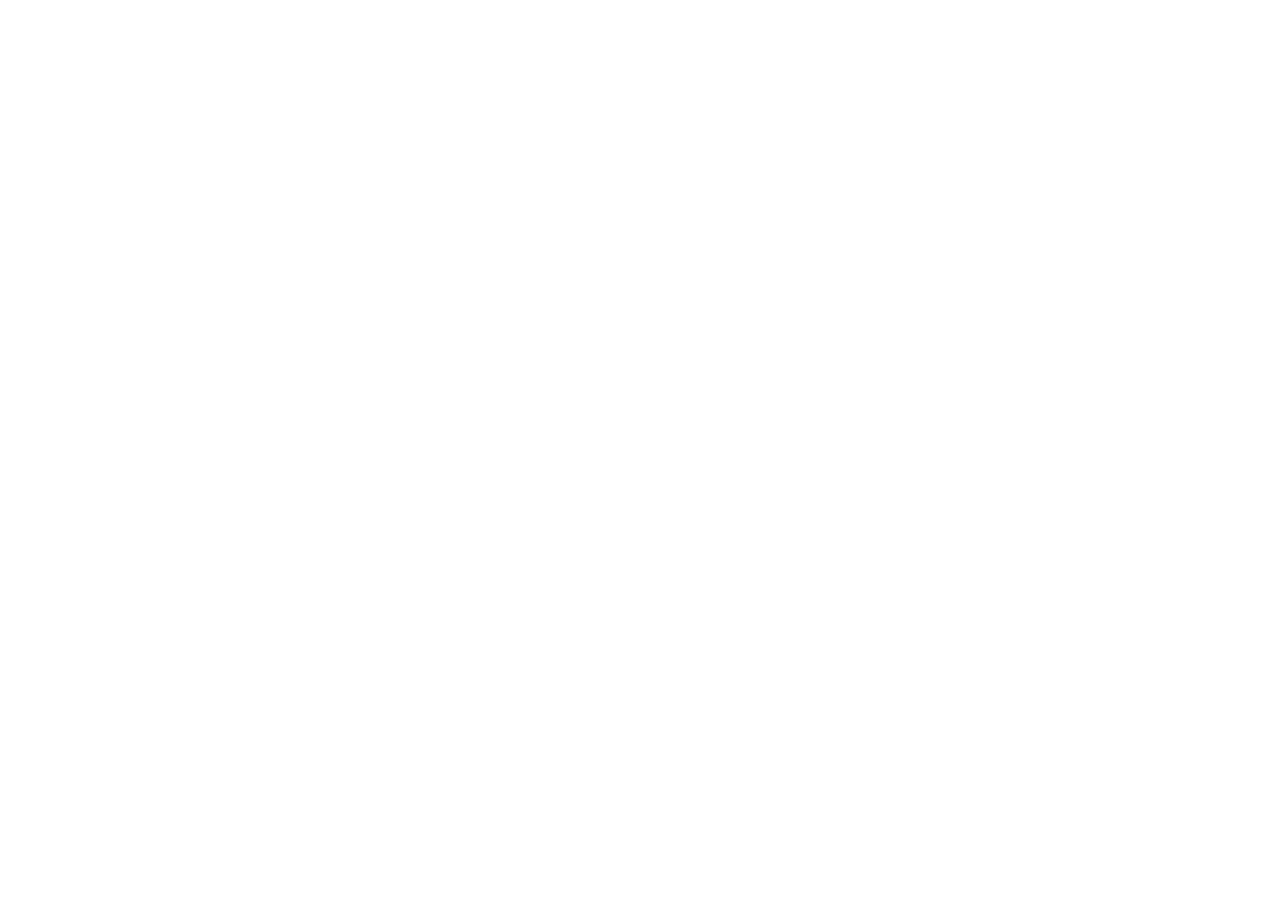
==== Lab4/lesson-10/index.html @ cdfcec5c "initial commit" ====
<!DOCTYPE html>
<html lang="en">
<head>
	<meta charset="utf-8" />
	<title>JavaScript Object Notation (JSON) | COMP1073 Client-Side JavaScript</title>
	<meta name="viewport" content="width=device-width, initial-scale=1.0" />
	<link href="css/normalize.css" rel="stylesheet" />
	<link href="css/styles.css" rel="stylesheet" />
	<script src="js/json.js" defer></script>
</head>

<body>
	<!-- STEP 1: Build out a HEADER and a SECTION element -->

	<!-- Proceed to js/json.js for the remainder of the lesson -->
</body>
</html>
---- Lab4/lesson-10/css/styles.css ----
@charset "utf-8";

html {
	box-sizing: border-box;
  }
*, *:before, *:after {
	box-sizing: inherit;
}

body {
	font-family: sans-serif;
	font-size: 150%;
	line-height: 1.4;
	width: 80%;
	margin: 0 auto;
}

/* header styles */

h1 {
  font-size: 3rem;
  text-align: center;
}

header p {
  font-size: 1.3rem;
  font-weight: bold;
  text-align: center;
}

/* section styles */
section {
	display: flex;
	justify-content: center;
	margin-bottom: 5rem;
}
section article {
	border: 1px solid black;
	box-shadow: 0 2px 14px grey;
	padding: 2.5%;
	width: 25%;
	margin: 0 1%;
}
article img {
	display: block;
	height: 150px;
	width: 90px;
}
section p {
  margin: 5px 0;
}

section ul {
  margin-top: 0;
}

h2 {
  font-size: 2.5rem;
  margin-bottom: 10px;
}
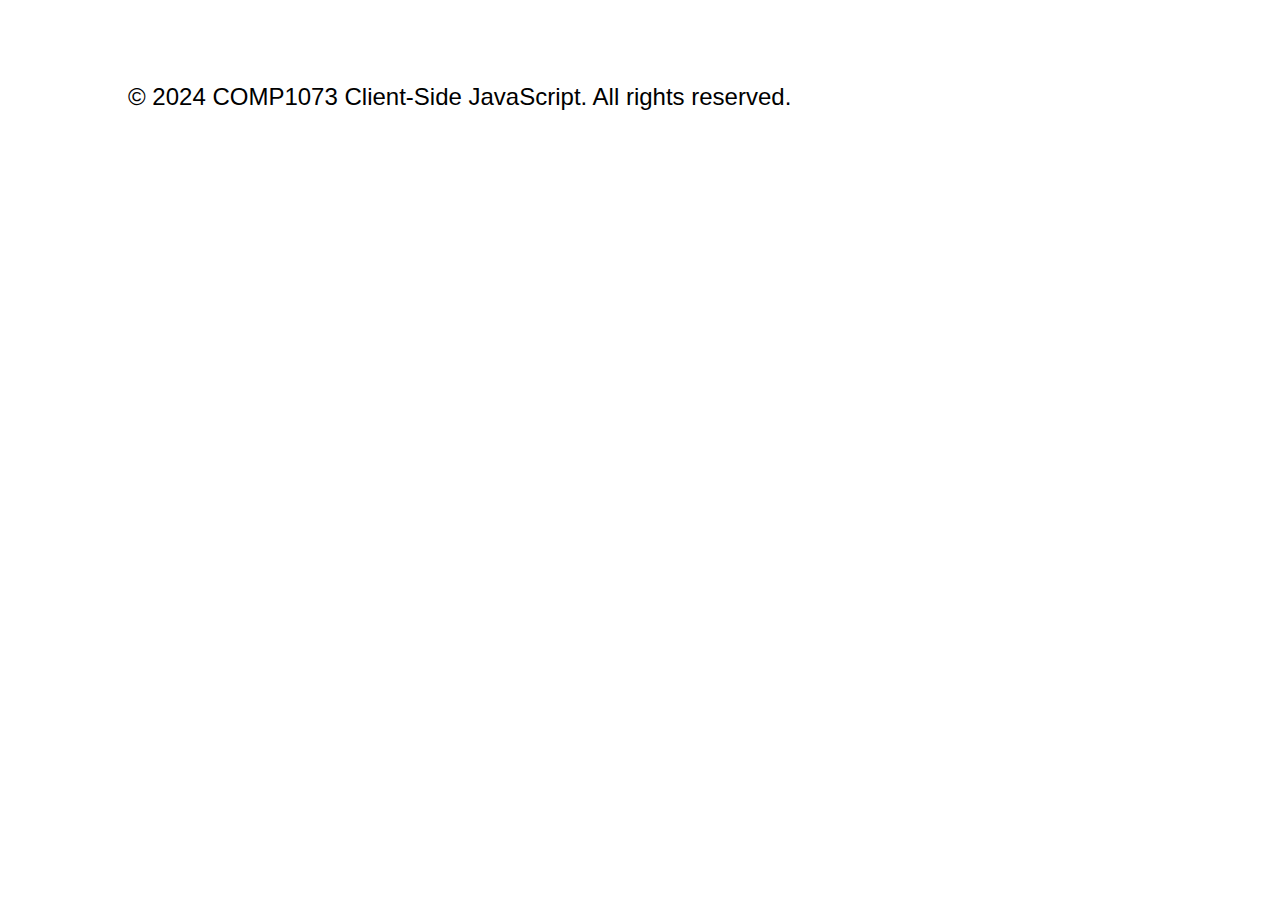
==== commit c2725076: "added header and a section element" ====
--- a/Lab4/lesson-10/index.html
+++ b/Lab4/lesson-10/index.html
@@ -11,7 +11,18 @@
 
 <body>
 	<!-- STEP 1: Build out a HEADER and a SECTION element -->
+	<!-- STEP 1: Build out a HEADER and a SECTION element -->
+	<header>
+		<!-- The JavaScript will dynamically populate this area with a title or company name -->
+	</header>
+	<section id="flavor-container">
 
+	</section>
+
+	<!-- Additional notes or footer (optional) -->
+	<footer>
+		<p>&copy; 2024 COMP1073 Client-Side JavaScript. All rights reserved.</p>
+	</footer>
 	<!-- Proceed to js/json.js for the remainder of the lesson -->
 </body>
 </html>
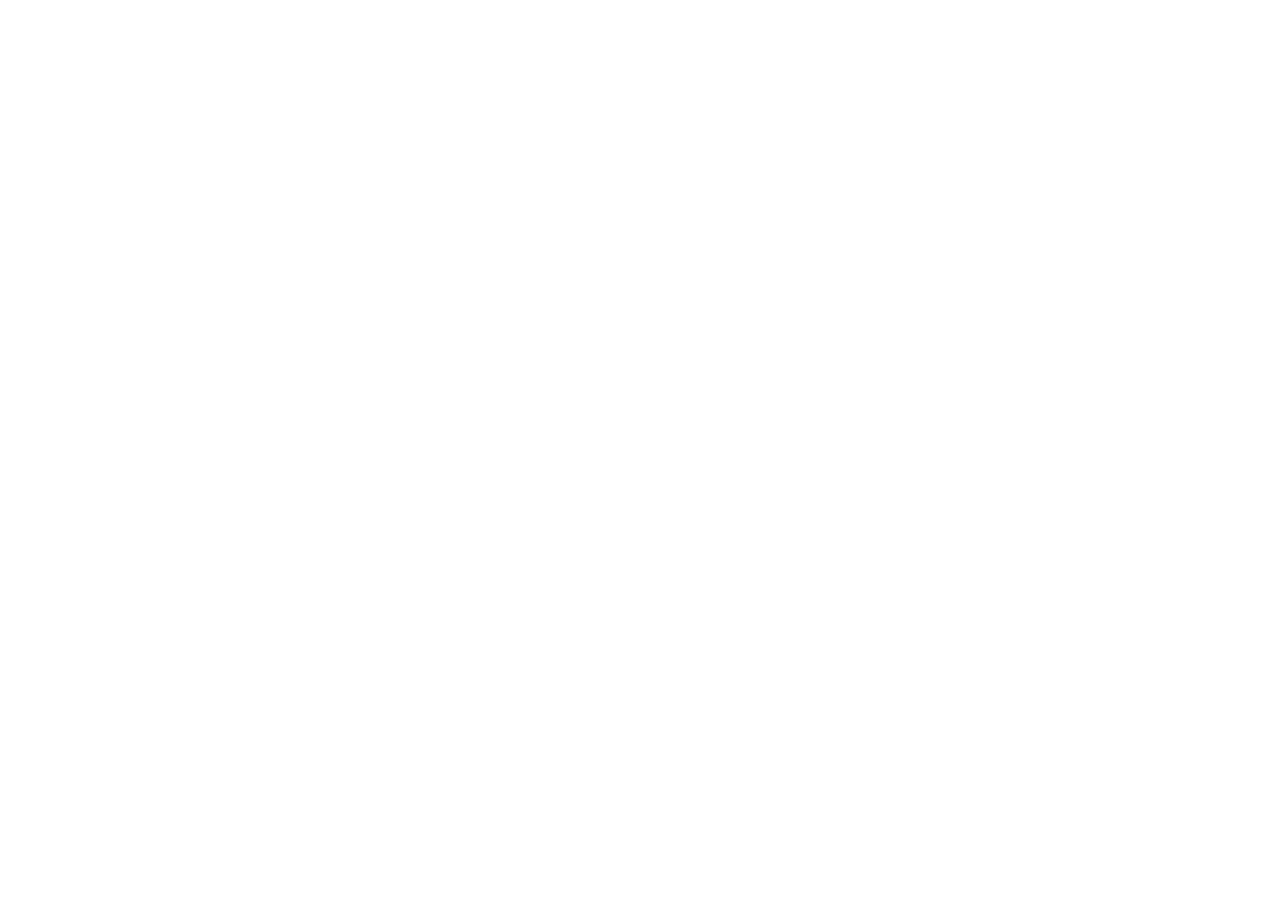
==== commit bc8f614e: "Step 1 done" ====
--- a/Lab4/lesson-10/index.html
+++ b/Lab4/lesson-10/index.html
@@ -1,28 +1,20 @@
 <!DOCTYPE html>
 <html lang="en">
 <head>
-	<meta charset="utf-8" />
-	<title>JavaScript Object Notation (JSON) | COMP1073 Client-Side JavaScript</title>
-	<meta name="viewport" content="width=device-width, initial-scale=1.0" />
-	<link href="css/normalize.css" rel="stylesheet" />
-	<link href="css/styles.css" rel="stylesheet" />
-	<script src="js/json.js" defer></script>
+  <meta charset="UTF-8">
+  <meta name="viewport" content="width=device-width, initial-scale=1.0">
+  <title>Ice Cream Flavors</title>
+  <link href="css/normalize.css" rel="stylesheet">
+  <link href="css/styles.css" rel="stylesheet">
+  <script src="js/json.js" defer></script>
 </head>
-
 <body>
-	<!-- STEP 1: Build out a HEADER and a SECTION element -->
-	<!-- STEP 1: Build out a HEADER and a SECTION element -->
-	<header>
-		<!-- The JavaScript will dynamically populate this area with a title or company name -->
-	</header>
-	<section id="flavor-container">
-
-	</section>
-
-	<!-- Additional notes or footer (optional) -->
-	<footer>
-		<p>&copy; 2024 COMP1073 Client-Side JavaScript. All rights reserved.</p>
-	</footer>
-	<!-- Proceed to js/json.js for the remainder of the lesson -->
+  <!-- STEP 1: Build out a HEADER and a SECTION element -->
+  <header>
+    <!-- The company name and details will be populated here by JavaScript -->
+  </header>
+  <section>
+    <!-- The top flavors will be populated here by JavaScript -->
+  </section>
 </body>
 </html>
